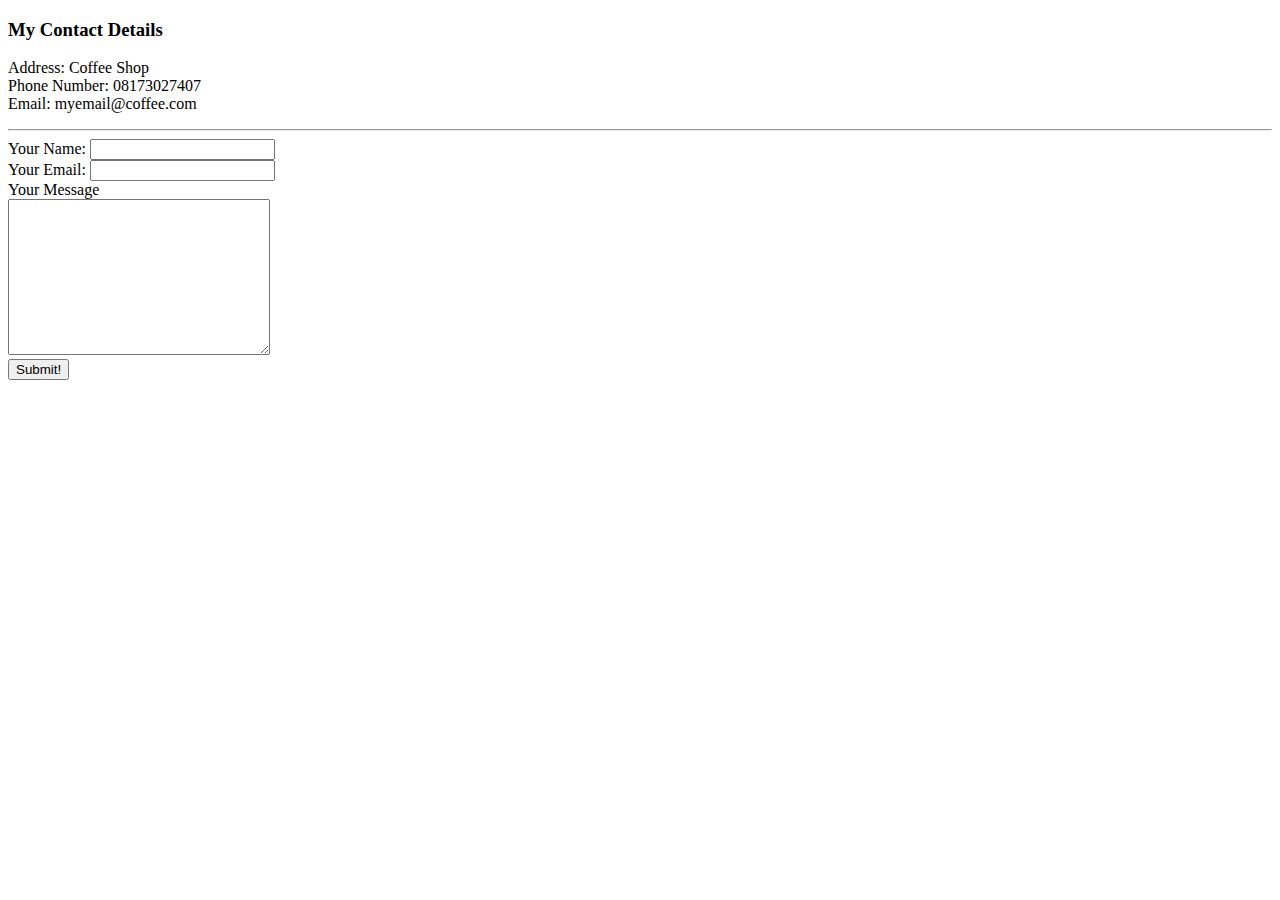
==== ContactMe.html @ 3644faa8 "Add initial website files" ====
<!DOCTYPE html>
<html lang="en" dir="ltr">
  <head>
    <meta charset="utf-8">
    <title>Bintul Islam- ContactMe</title>
  </head>
  <body>
    <h3>My Contact Details</h3>
    <p>
      Address: Coffee Shop
      <br>
      Phone Number: 08173027407
      <br>
       Email: myemail@coffee.com
    </p>
    <hr>
    <form class="" action="index.html" method="post">
      <label>Your Name: </label>
      <input type="text" name="" value=""><br>
      <label>Your Email:</label>
      <input type="email"  value=""><br>
      <label>Your Message</label><br>
      <textarea name="name" rows="10" cols="30"></textarea><br>
      <input type="submit" name="" value="Submit!">

    </form>
  </body>
</html>
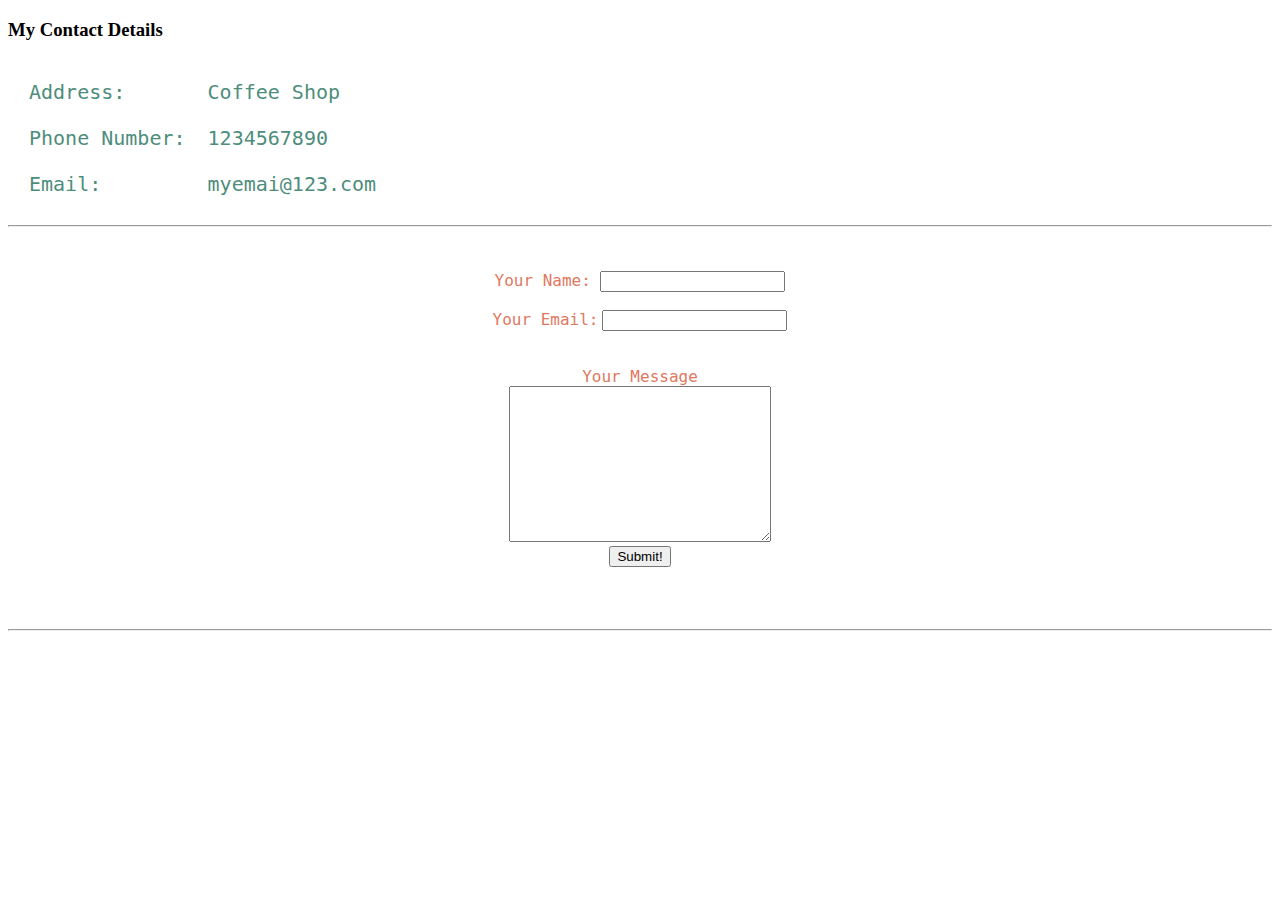
==== commit 5e17a6c4: "Update ContactMe.html" ====
--- a/ContactMe.html
+++ b/ContactMe.html
@@ -3,26 +3,61 @@
   <head>
     <meta charset="utf-8">
     <title>Bintul Islam- ContactMe</title>
+    <link rel="stylesheet" href="css/styles.css">
+    <link rel="icon" href="favicon(4).ico">
   </head>
+
   <body>
     <h3>My Contact Details</h3>
-    <p>
+<!--    <p >
       Address: Coffee Shop
       <br>
       Phone Number: 08173027407
       <br>
        Email: myemail@coffee.com
-    </p>
+    </p>-->
+
+    <table cellspacing="20px">
+        <tr>
+          <td style="color:#4e8d7c; font-family: monospace;  font-size: 20px;">
+            Address:
+          </td>
+          <td style="color:#4e8d7c; font-family: monospace;  font-size: 20px;">
+            Coffee Shop
+          </td>
+        </tr>
+        <tr>
+          <td style="color:#4e8d7c; font-family: monospace;  font-size: 20px;">
+            Phone Number:
+          </td>
+          <td style="color:#4e8d7c; font-family: monospace;  font-size: 20px;">
+            1234567890
+          </td>
+        </tr>
+        <tr>
+          <td style="color:#4e8d7c; font-family: monospace;  font-size: 20px;">
+            Email:
+          </td>
+          <td style="color:#4e8d7c; font-family: monospace;  font-size: 20px;">
+            myemai@123.com
+          </td>
+        </tr>
+    </table>
+
+
     <hr>
     <form class="" action="index.html" method="post">
-      <label>Your Name: </label>
-      <input type="text" name="" value=""><br>
-      <label>Your Email:</label>
-      <input type="email"  value=""><br>
-      <label>Your Message</label><br>
-      <textarea name="name" rows="10" cols="30"></textarea><br>
-      <input type="submit" name="" value="Submit!">
-
+      <center>
+        <br><br>
+        <label style="color:#df7861; font-family: monospace; font-size: 16px;">Your Name: </label>
+        <input type="text" name="" value=""><br><br>
+        <label style="color:#df7861; font-family: monospace; font-size: 16px;">Your Email:</label>
+        <input type="email"  value=""><br><br><br>
+        <label style="color:#df7861; font-family: monospace; font-size: 16px;">Your Message</label><br>
+        <textarea name="name" rows="10" cols="30"></textarea><br>
+        <input type="submit" name="" value="Submit!">
+      </center>
     </form>
+  <br><br> <br> <hr>
   </body>
 </html>
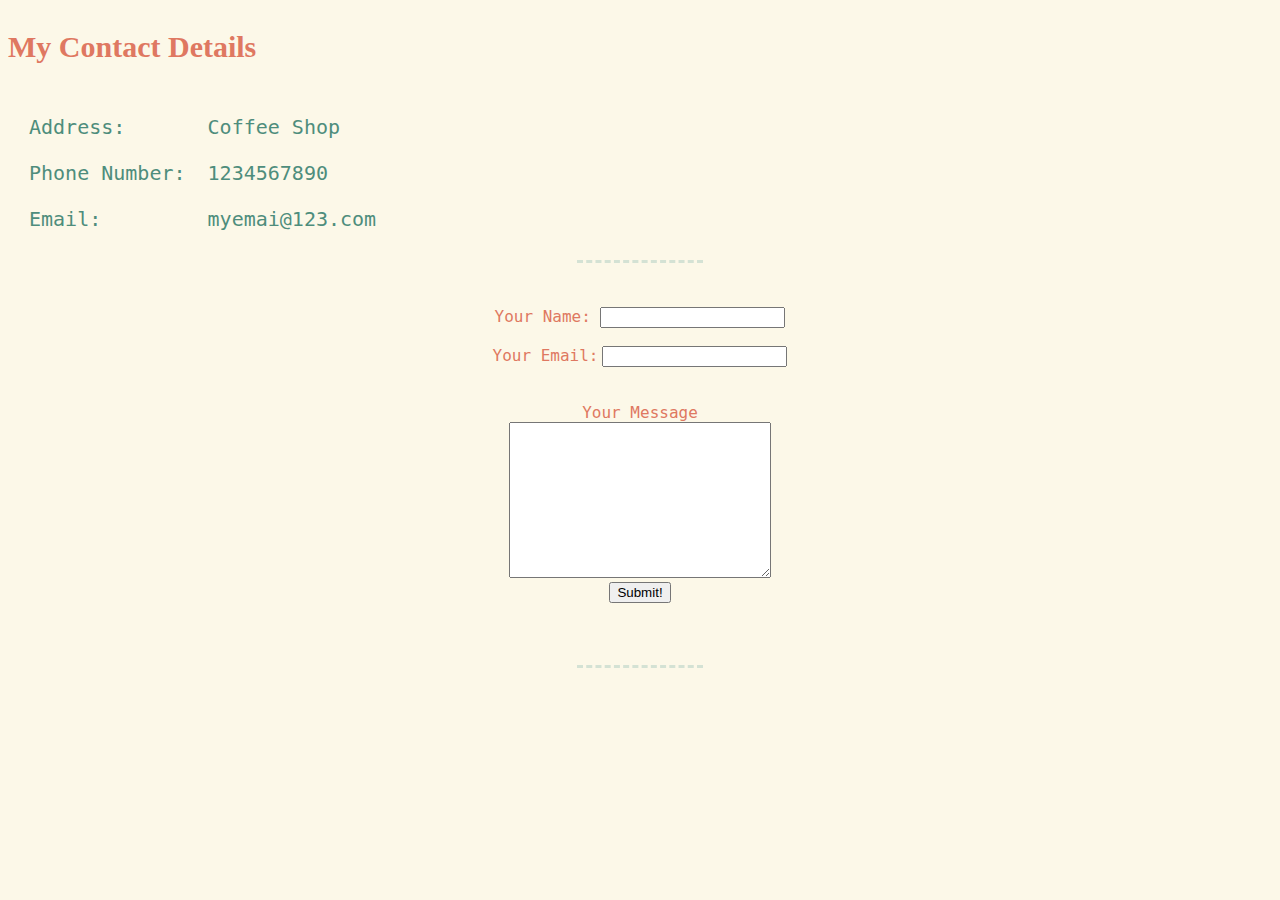
==== commit dca282c6: "Update ContactMe.html" ====
--- a/ContactMe.html
+++ b/ContactMe.html
@@ -3,7 +3,7 @@
   <head>
     <meta charset="utf-8">
     <title>Bintul Islam- ContactMe</title>
-    <link rel="stylesheet" href="css/styles.css">
+    <link rel="stylesheet" href="/css/styles.css">
     <link rel="icon" href="favicon(4).ico">
   </head>
 
--- a/css/styles.css
+++ b/css/styles.css
@@ -0,0 +1,27 @@
+body {
+        background-color: #fcf8e8;
+}
+hr{
+      border: none;
+      border-color: #d4e2d4;
+      border-style: dashed none none none;
+      border-height: 10px;
+      width: 10%;
+}
+h1{
+      color: #df7861;
+      font-style: bold;
+      font-family: cursive;
+      font-size: 50px;
+}
+h3{
+      color: #df7861;
+      font-family: cursive;
+      font-size: 30px;"
+}
+
+p{
+  color: #ecb390;
+  font-family: monospace;
+  font-size: 17px;
+}
